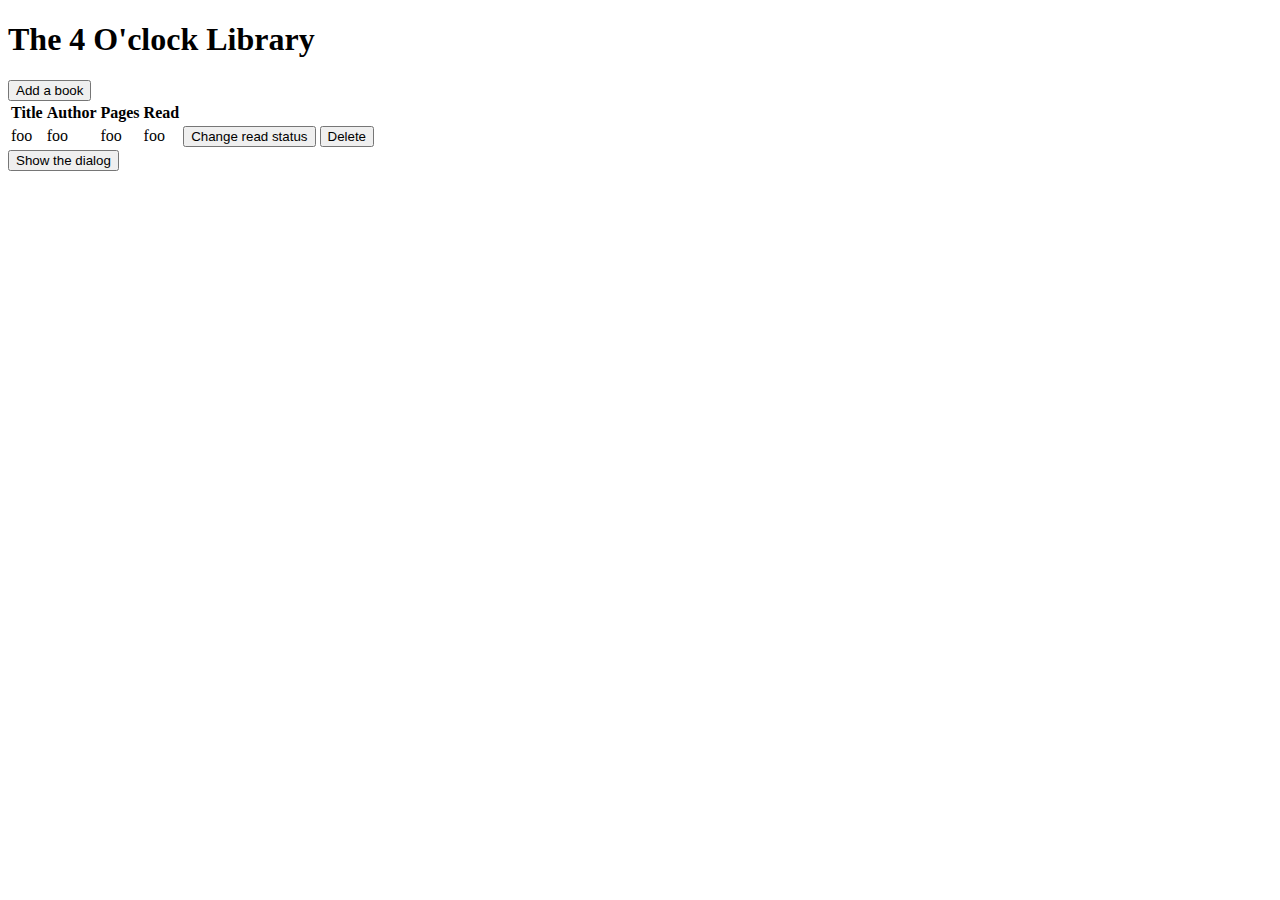
==== projects/library/library.html @ 5a280456 "Fixed the close button's location." ====
<!DOCTYPE html>
<html lang="en-US">
  <head>
    <meta charset="utf-8">
    <meta name="viewport" content="width=device-width">
    <title>Library App</title>
    <link href="./library-styles.css" rel="stylesheet" type="text/css">
    <script src="./library-js.js" defer></script>
  </head>
  <body>
    <header>
      <h1>The 4 O'clock Library</h1>
    </header>
    <main>
      <button class="new">Add a book</button>
      <div class="table">
        <table>
          <thead>
            <tr>
              <th>Title</th>
              <th>Author</th>
              <th>Pages</th>
              <th>Read</th>
              <th></th>
              <th></th>
              <th></th>
            </tr>
          </thead>
          <tbody>
            <td>foo</td>
            <td>foo</td>
            <td>foo</td>
            <td>foo</td> <!-- make this a checkmark -->
            <td><button>Change read status</button></td>
            <td><button>Delete</button></td>
          </tbody>
        </table>
      </div>
      <dialog id="formDialog">
        <div class="form hidden">
          <h2>Adding/Editing a book</h2>
          <input type="text" id="title" placeholder="Title" required/>
          <input type="text" id="author" placeholder="Author" required/>
          <input type="number" id="pages" placeholder="Pages" min="0" required/>
          <fieldset role="radiogroup">
            <legend>Read book?</legend>
            <label for="yes">
              <input type="checkbox" id="read"/> Yes / No
            </label>
          </fieldset>
          <div class="button-group">
            <button id="submitButton" value="default">Submit your form</button>
            <button autofocus value="close" formmethod="dialog">Close</button>
         </div>
        </div>
      </dialog>
      <button id="show-dialog">Show the dialog</button>
    </main>
  </body>
</html>
---- projects/library/library-styles.css ----
input[type="text"]:required, input[type="number"]:required {
      position: relative;
}
/* 
input[type="text"]:required::before, input[type="number"]:required::before {
      content: "*";
      color: red;
} */
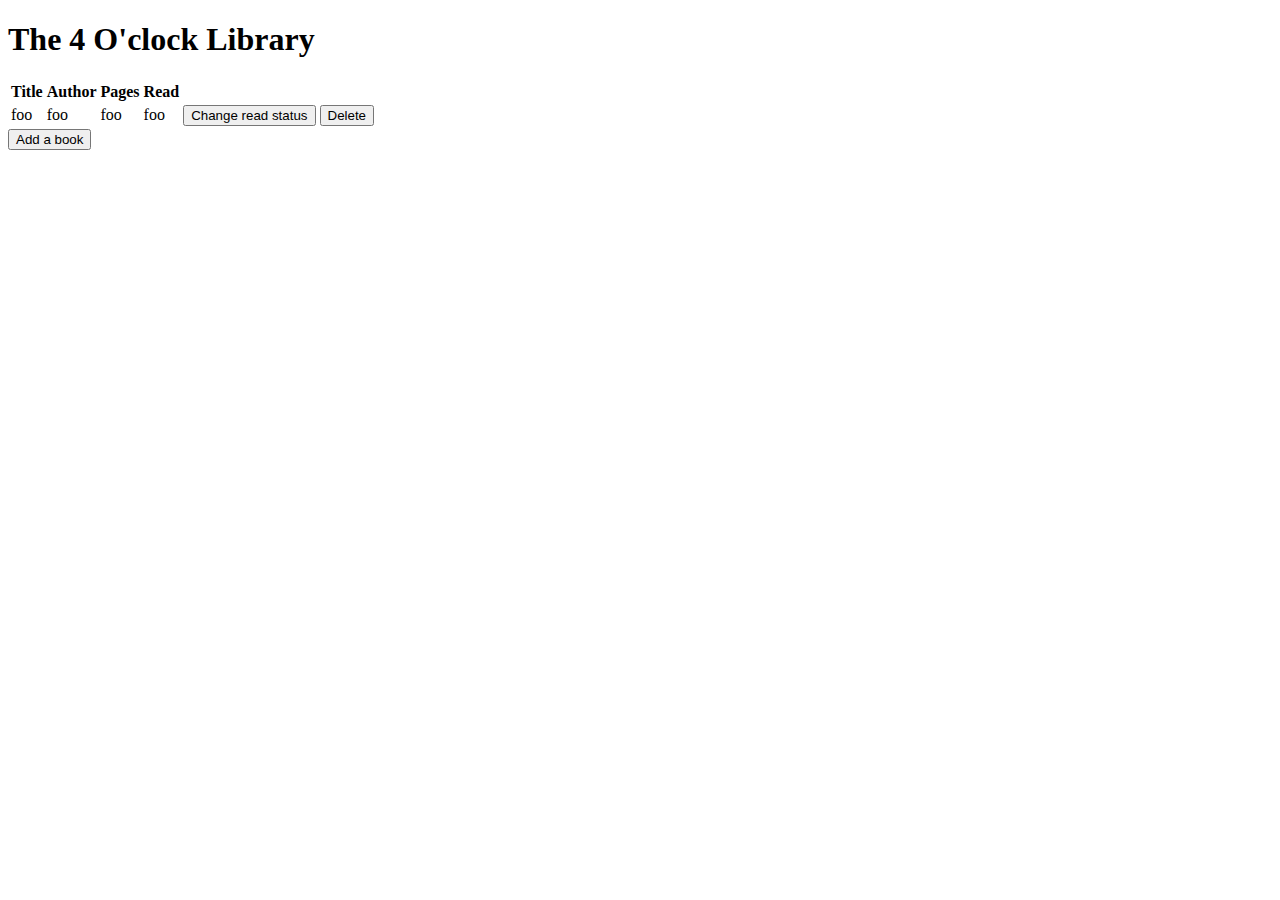
==== commit 6189c714: "Changed the dialog pop-up button into 'Add a book'." ====
--- a/projects/library/library.html
+++ b/projects/library/library.html
@@ -12,7 +12,6 @@
       <h1>The 4 O'clock Library</h1>
     </header>
     <main>
-      <button class="new">Add a book</button>
       <div class="table">
         <table>
           <thead>
@@ -26,7 +25,7 @@
               <th></th>
             </tr>
           </thead>
-          <tbody>
+          <tbody> 
             <td>foo</td>
             <td>foo</td>
             <td>foo</td>
@@ -37,8 +36,15 @@
         </table>
       </div>
       <dialog id="formDialog">
-        <div class="form hidden">
+        <div class="form">
+          <button autofocus value="close" formmethod="dialog">Close</button>
+          <button id="clear-form-button" formmethod="dialog">Clear</button>
           <h2>Adding/Editing a book</h2>
+          <div class="form-error-content">
+            <span id="titleErrorText" class="error-text"></span>
+            <span id="authorErrorText" class="error-text"></span>
+            <span id="pagesErrorText" class="error-text"></span>
+          </div>
           <input type="text" id="title" placeholder="Title" required/>
           <input type="text" id="author" placeholder="Author" required/>
           <input type="number" id="pages" placeholder="Pages" min="0" required/>
@@ -50,11 +56,10 @@
           </fieldset>
           <div class="button-group">
             <button id="submitButton" value="default">Submit your form</button>
-            <button autofocus value="close" formmethod="dialog">Close</button>
          </div>
         </div>
       </dialog>
-      <button id="show-dialog">Show the dialog</button>
+      <button id="show-dialog">Add a book</button>
     </main>
   </body>
 </html>--- a/projects/library/library-styles.css
+++ b/projects/library/library-styles.css
@@ -1,8 +1,22 @@
+
 input[type="text"]:required, input[type="number"]:required {
-      position: relative;
+    position: relative;
 }
+
+.form-error-content {
+	display: flex;
+	justify-content: space-between;
+}
+
+.error-text {
+    color: red;
+	font-size: 12px;
+}
+
+
+
 /* 
 input[type="text"]:required::before, input[type="number"]:required::before {
       content: "*";
       color: red;
-} */+} */  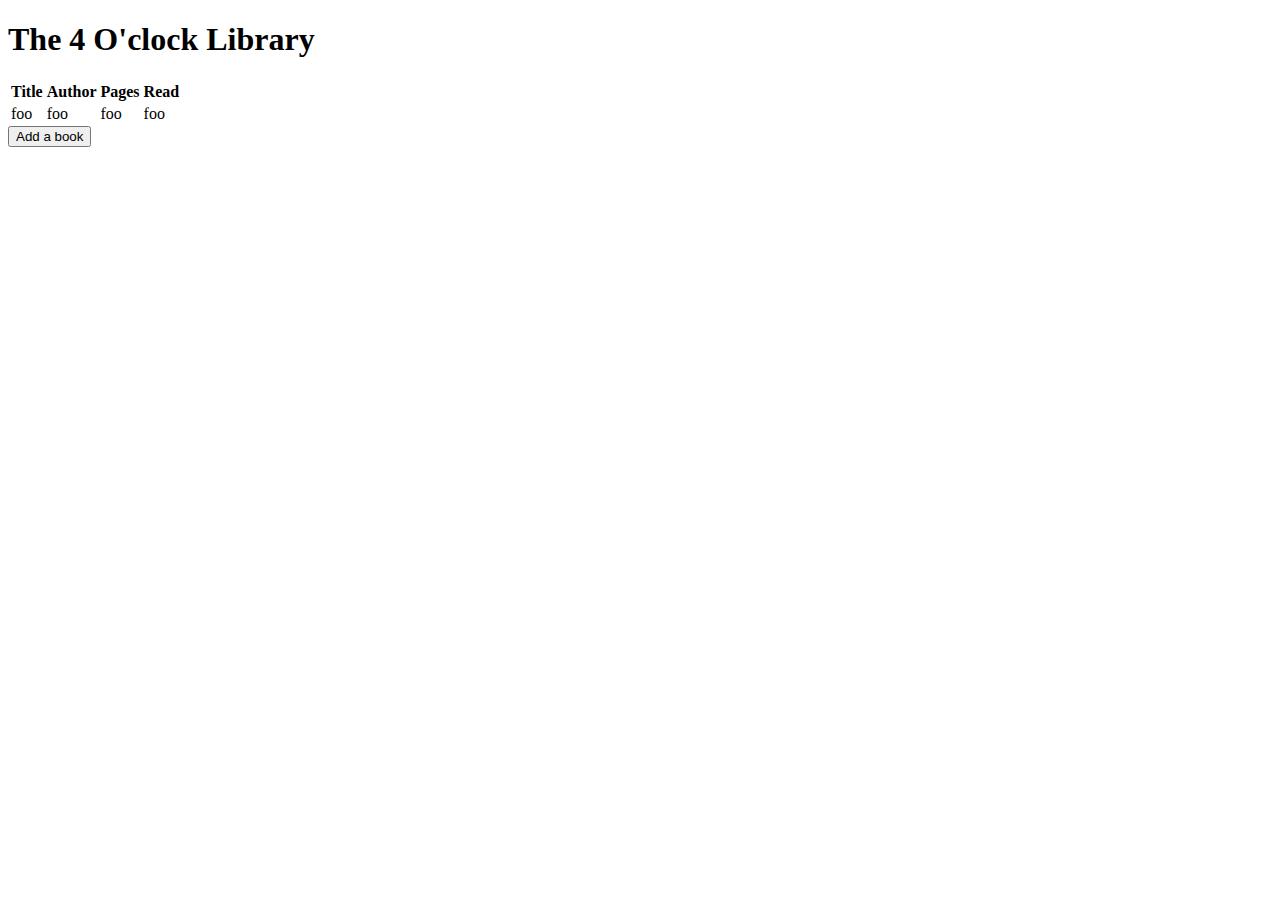
==== commit d0b95555: "Removed the greeting screen placeholder buttons." ====
--- a/projects/library/library.html
+++ b/projects/library/library.html
@@ -20,9 +20,6 @@
               <th>Author</th>
               <th>Pages</th>
               <th>Read</th>
-              <th></th>
-              <th></th>
-              <th></th>
             </tr>
           </thead>
           <tbody> 
@@ -30,8 +27,6 @@
             <td>foo</td>
             <td>foo</td>
             <td>foo</td> <!-- make this a checkmark -->
-            <td><button>Change read status</button></td>
-            <td><button>Delete</button></td>
           </tbody>
         </table>
       </div>
--- a/projects/library/library-styles.css
+++ b/projects/library/library-styles.css
@@ -11,12 +11,4 @@
 .error-text {
     color: red;
 	font-size: 12px;
-}
-
-
-
-/* 
-input[type="text"]:required::before, input[type="number"]:required::before {
-      content: "*";
-      color: red;
-} */  +}